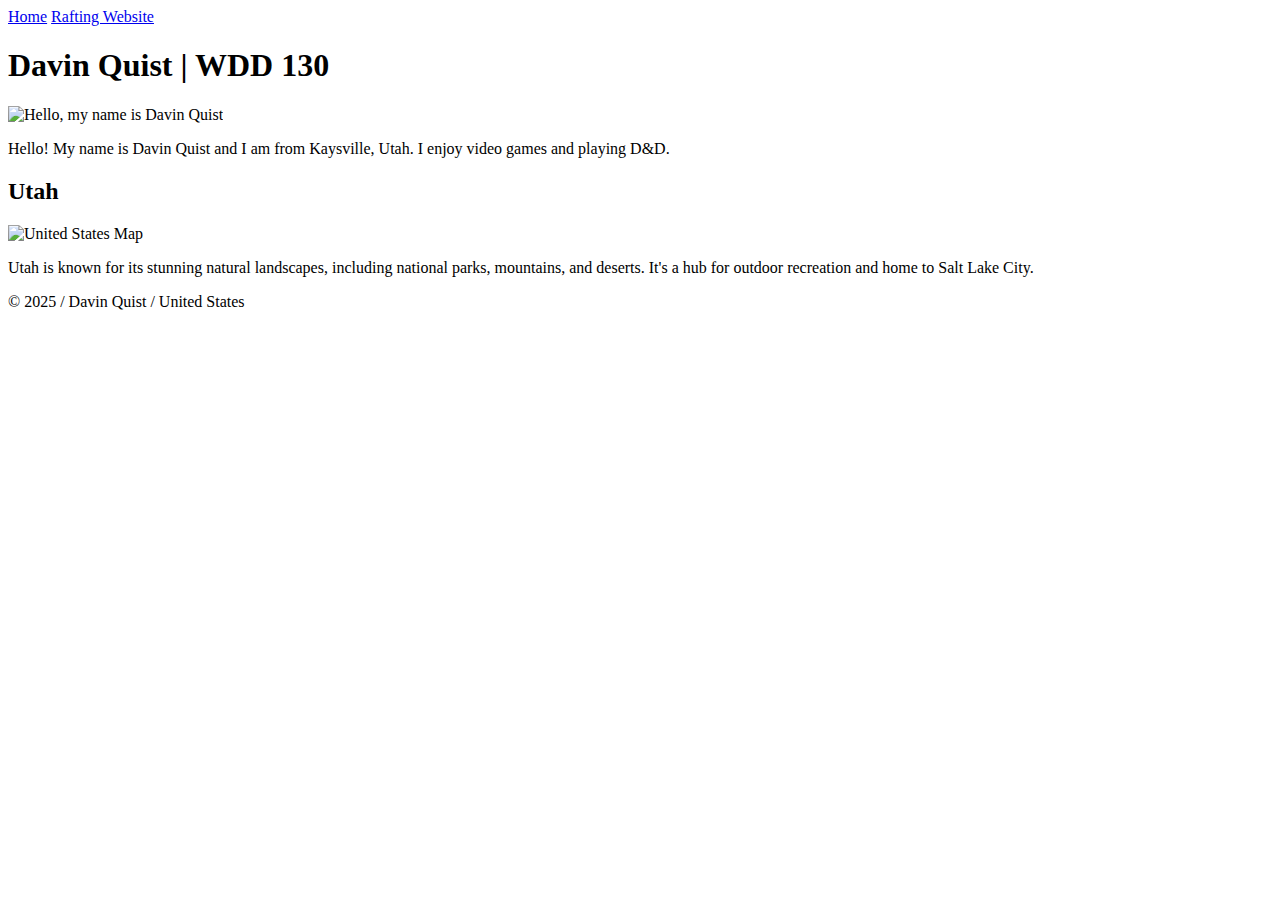
==== index.html @ b902a921 "Add files via upload" ====
<!DOCTYPE html>
<html lang="en-US">
    <head>
        <meta charset="utf-8">
        <meta name="viewport" content="width=device-width,initial-scale=1.0">
        <title>Davin Quist | WDD 130</title>
        <meta name="description" content="Davin Quist's BYU Pathway WDD 130 course home page">
        <meta name="author" content="Davin Quist">
        <link rel="stylesheet" href="styles.css">
    </head>
    <body>
        <header>
            <nav>
            <a href="#">Home</a>
            <a href="wwr/">Rafting Website</a>
            </nav>
        </header>
        <main>
            <h1>Davin Quist | WDD 130</h1>
            <img src="images/profile.webp.webp" alt="Hello, my name is Davin Quist" width="200">
            <p>Hello! My name is Davin Quist and I am from Kaysville, Utah. I enjoy video games and playing D&D.</p>
        </main>
        <aside>
            <h2>Utah</h2>
            <img src="images/Utah.jpg" alt="United States Map">
            <p>Utah is known for its stunning natural landscapes, including national parks, mountains, and deserts. It's a hub for outdoor recreation and home to Salt Lake City.</p>
        </aside>
        <footer>
            &copy; 2025 / Davin Quist / United States
        </footer>
    </body>
</html>
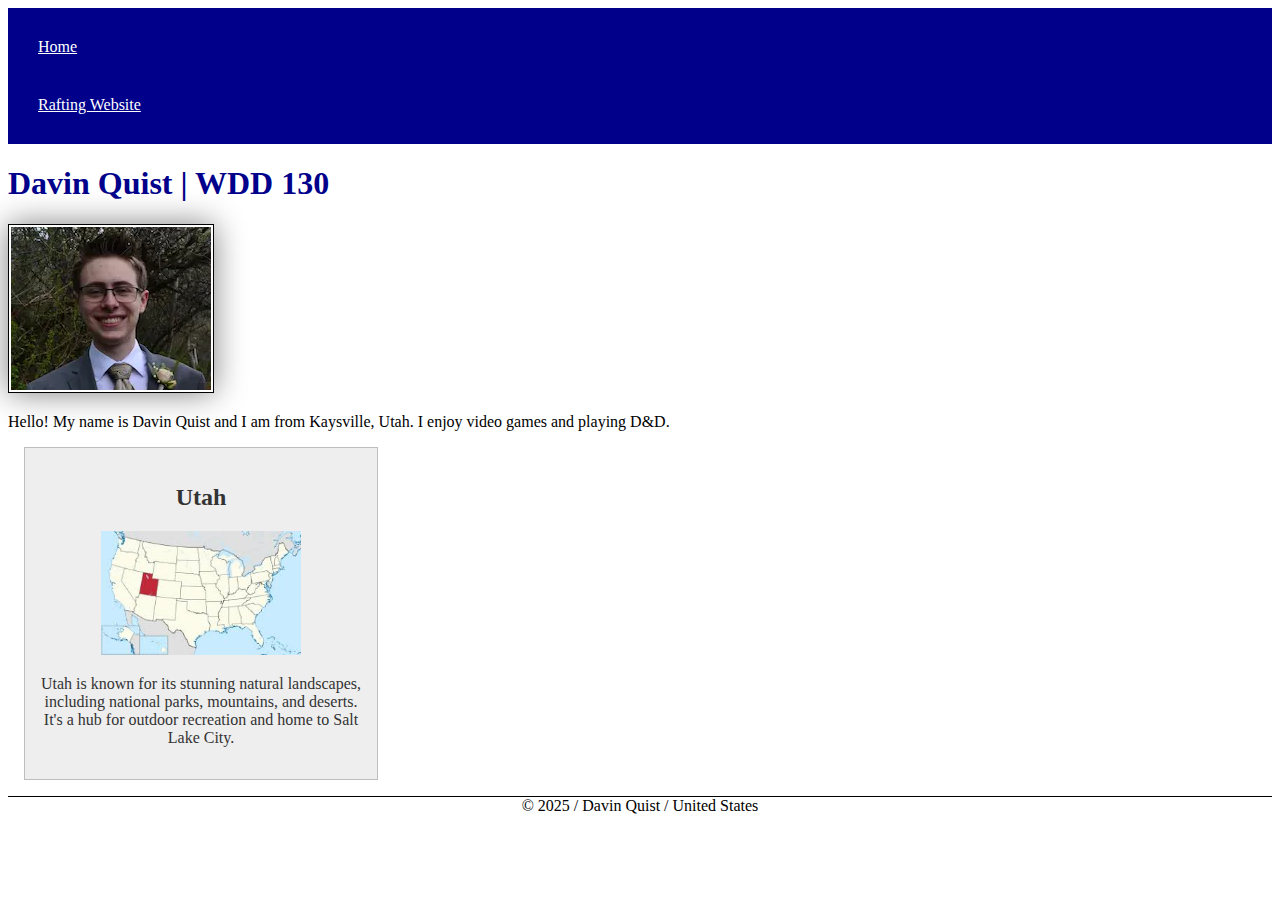
==== commit 8c045245: "update" ====
--- a/index.html
+++ b/index.html
@@ -1,32 +1,32 @@
-<!DOCTYPE html>
-<html lang="en-US">
-    <head>
-        <meta charset="utf-8">
-        <meta name="viewport" content="width=device-width,initial-scale=1.0">
-        <title>Davin Quist | WDD 130</title>
-        <meta name="description" content="Davin Quist's BYU Pathway WDD 130 course home page">
-        <meta name="author" content="Davin Quist">
-        <link rel="stylesheet" href="styles.css">
-    </head>
-    <body>
-        <header>
-            <nav>
-            <a href="#">Home</a>
-            <a href="wwr/">Rafting Website</a>
-            </nav>
-        </header>
-        <main>
-            <h1>Davin Quist | WDD 130</h1>
-            <img src="images/profile.webp.webp" alt="Hello, my name is Davin Quist" width="200">
-            <p>Hello! My name is Davin Quist and I am from Kaysville, Utah. I enjoy video games and playing D&D.</p>
-        </main>
-        <aside>
-            <h2>Utah</h2>
-            <img src="images/Utah.jpg" alt="United States Map">
-            <p>Utah is known for its stunning natural landscapes, including national parks, mountains, and deserts. It's a hub for outdoor recreation and home to Salt Lake City.</p>
-        </aside>
-        <footer>
-            &copy; 2025 / Davin Quist / United States
-        </footer>
-    </body>
+<!DOCTYPE html>
+<html lang="en-US">
+    <head>
+        <meta charset="utf-8">
+        <meta name="viewport" content="width=device-width,initial-scale=1.0">
+        <title>Davin Quist | WDD 130</title>
+        <meta name="description" content="Davin Quist's BYU Pathway WDD 130 course home page">
+        <meta name="author" content="Davin Quist">
+        <link rel="stylesheet" href="styles/styles.css">
+    </head>
+    <body>
+        <header>
+            <nav>
+            <a href="#">Home</a>
+            <a href="wwr/">Rafting Website</a>
+            </nav>
+        </header>
+        <main>
+            <h1>Davin Quist | WDD 130</h1>
+            <img src="images/profile.webp" alt="Hello, my name is Davin Quist" width="200">
+            <p>Hello! My name is Davin Quist and I am from Kaysville, Utah. I enjoy video games and playing D&D.</p>
+        </main>
+        <aside>
+            <h2>Utah</h2>
+            <img src="images/Utah.jpg" alt="United States Map">
+            <p>Utah is known for its stunning natural landscapes, including national parks, mountains, and deserts. It's a hub for outdoor recreation and home to Salt Lake City.</p>
+        </aside>
+        <footer>
+            &copy; 2025 / Davin Quist / United States
+        </footer>
+    </body>
 </html>--- a/styles/styles.css
+++ b/styles/styles.css
@@ -0,0 +1,40 @@
+nav {
+    background-color: darkblue;
+    padding: 10px;
+}
+nav a {
+    color: white;
+    display: block;
+    padding: 20px;
+}
+h1 {color:darkblue;
+}
+main img {
+    width: 150 px;
+    height: auto;
+    border: 1px solid black;
+    padding: 2px;
+    box-shadow: 0 0 30px gray;
+}
+p {padding: 0;}
+main {
+    max-width: 840px
+}
+aside {
+    width: 20rem;
+    margin: 1rem;
+    border: 1px solid rgb(0 0 0 / 0.2);
+    padding: 1rem;
+    background-color: #eee;
+    color: #333;
+    text-align: center;
+}
+aside img {
+    width: 200px;
+    height: auto;
+}
+footer {
+    margin-top: 15px;
+    border-top: 1px solid #000;
+    text-align: center;
+}